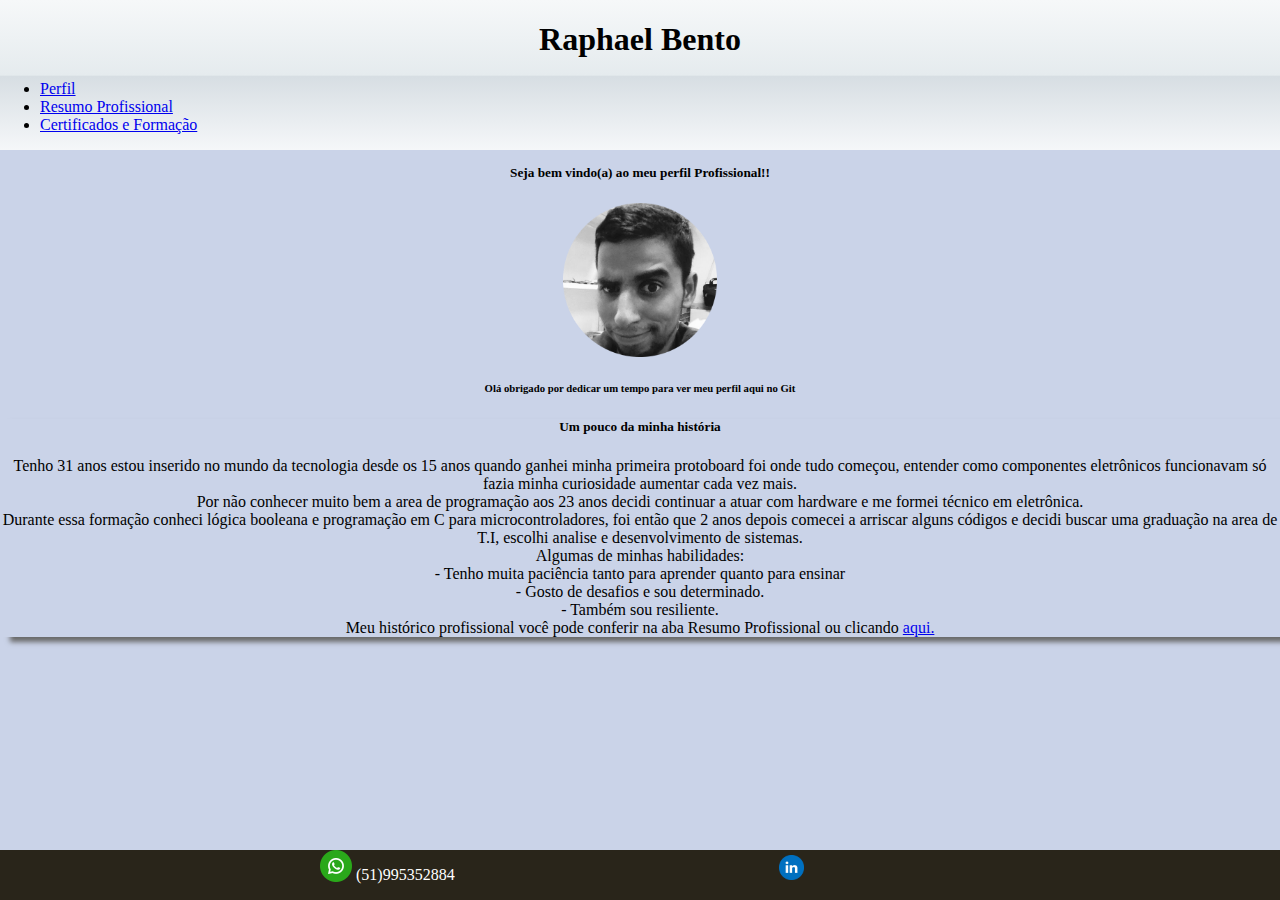
==== index.html @ a23d96d4 "começo do modal nos cards" ====
<!DOCTYPE html>
<html lang="pt-br">
    <head>
        <meta charset="utf-8">
        <meta name="viewport" content="width=device-width, initial-scale=1.0">
        <title>Raphael Bento</title>
        <link rel="icon" type="image/x-icon" href="Assets/Imagens/lampada.png">
        <link rel="stylesheet" href="Assets/Css/EstiloIndex.css">
        <link href="https://cdn.jsdelivr.net/npm/bootstrap@5.0.2/dist/css/bootstrap.min.css" rel="stylesheet" integrity="sha384-EVSTQN3/azprG1Anm3QDgpJLIm9Nao0Yz1ztcQTwFspd3yD65VohhpuuCOmLASjC" crossorigin="anonymous">
      </head>
<body>
  <div class="box">
    <div class="header">
    
        <h1 id="tituloPagina">Raphael Bento</h1>
        <ul class="nav nav-tabs nav justify-content-center">
          <li class="nav-item">
            <a class="nav-link active" href="index.html">Perfil</a>
          </li>
          <li class="nav-item">
            <a class="nav-link" href="ResumoPro.html">Resumo Profissional</a>
          </li>
          <li class="nav-item">
            <a class="nav-link" href="https://www.youtube.com/">Certificados e Formação</a>
          </li>
         
        </ul>
        
    </div>

    <div class="content">
  
    <h5 id="SubTitle">Seja bem vindo(a) ao meu perfil Profissional!!</h5>
    <div class="center">
      <img src="Assets/Imagens/FotoCircular.png" alt="Foto_Perfil" id="FotoPerf" >
    </div>
      <h6 style="text-align: center;">Olá obrigado por dedicar um tempo para ver meu perfil aqui no Git</h6>
     
      <div class="row" id="LineConte">
        <div class="col-sm-8">
          <div class="card" id="CorpCard" >
            <div class="card-body">
              <h5 class="card-title" style="text-align: center;">Um pouco da minha história</h5>
              <p class="card-text" style="text-align: center;">Tenho 31 anos estou inserido no mundo da tecnologia desde os 15 anos quando ganhei minha primeira protoboard
                foi onde tudo começou, entender como componentes eletrônicos funcionavam só fazia minha curiosidade aumentar cada vez mais.<br>
                Por não conhecer muito bem a area de programação aos 23 anos decidi continuar a atuar com hardware e me formei técnico em eletrônica.<br>
                Durante essa formação conheci lógica booleana e programação em C para microcontroladores, foi então que 2 anos depois comecei a arriscar alguns códigos
                e decidi buscar uma graduação na area de T.I, escolhi analise e desenvolvimento de sistemas.<br>
                Algumas de minhas habilidades:<br>
                - Tenho muita paciência tanto para aprender quanto para ensinar<br>
                - Gosto de desafios e sou determinado.<br>
                - Também sou resiliente.
                <br> Meu histórico profissional você pode conferir
                na aba Resumo Profissional ou clicando <a href="ResumoPro.html">aqui.</a> </p>
            </div>
          </div>
        </div>
     
      </div>

    </div>

    <div class="footer">
        <div style="display: inline-block;vertical-align: top;margin-left: 25%;">
         <img src="Assets/Imagens/whatsapp.png" alt="LogoWhatsAPP" >
        </div> 
        <div style="display:inline-block;">
         <p style="color: white;">(51)995352884</p>
        </div>
        <div style="display:inline-block;width:33% ;margin-left: 25%" >
          <a href="https://www.linkedin.com/in/raphael-bento-b37656181/"> <img src="Assets/Imagens/LogoLinkedin.png" alt="Logo linkedin" id="LogoLink"> </a>

        </div>
        

     
    </div>
</div>
 <!-- scripts para usar bootstrap -->
 <script src="https://cdn.jsdelivr.net/npm/bootstrap@5.0.2/dist/js/bootstrap.bundle.min.js" integrity="sha384-MrcW6ZMFYlzcLA8Nl+NtUVF0sA7MsXsP1UyJoMp4YLEuNSfAP+JcXn/tWtIaxVXM" crossorigin="anonymous"></script>
 <script src="https://cdn.jsdelivr.net/npm/@popperjs/core@2.9.2/dist/umd/popper.min.js" integrity="sha384-IQsoLXl5PILFhosVNubq5LC7Qb9DXgDA9i+tQ8Zj3iwWAwPtgFTxbJ8NT4GN1R8p" crossorigin="anonymous"></script>
<script src="https://cdn.jsdelivr.net/npm/bootstrap@5.0.2/dist/js/bootstrap.min.js" integrity="sha384-cVKIPhGWiC2Al4u+LWgxfKTRIcfu0JTxR+EQDz/bgldoEyl4H0zUF0QKbrJ0EcQF" crossorigin="anonymous"></script>
</body>
</html>
---- Assets/Css/EstiloIndex.css ----
body {
    height: 100vh;
    margin: 0
}

.box {
    display: flex;
    flex-flow: column;
    height: 100vh;
}

.box .header {
    flex-grow: 0;
    flex-basis: 10%;
}

.header{
background-size: 50% 100%;
background-position: center;
    /* Permalink - use to edit and share this gradient: https://colorzilla.com/gradient-editor/#f6f8f9+0,e5ebee+50,d7dee3+51,f5f7f9+100;White+Gloss */
background: #f6f8f9; /* Old browsers */
background: -moz-linear-gradient(top,  #f6f8f9 0%, #e5ebee 50%, #d7dee3 51%, #f5f7f9 100%); /* FF3.6-15 */
background: -webkit-linear-gradient(top,  #f6f8f9 0%,#e5ebee 50%,#d7dee3 51%,#f5f7f9 100%); /* Chrome10-25,Safari5.1-6 */
background: linear-gradient(to bottom,  #f6f8f9 0%,#e5ebee 50%,#d7dee3 51%,#f5f7f9 100%); /* W3C, IE10+, FF16+, Chrome26+, Opera12+, Safari7+ */
filter: progid:DXImageTransform.Microsoft.gradient( startColorstr='#f6f8f9', endColorstr='#f5f7f9',GradientType=0 ); /* IE6-9 */

}
.box .content {
    flex-grow: 1;
    flex-basis: auto;
    background-color: #cad3e8;
}

.box .footer {
    flex-grow: 0;
    flex-basis: 15px;
    background-color: #29251a;
    width: 100%;
}

.center {
    margin: auto;
    width: 30%;
    text-align: center;
  }

  #FotoPerf{
    display: block;
  margin-left: auto;
  margin-right: auto;
    width: 40%;
  }

  #tituloPagina{
    text-align: center;
    font-family: "Times New Roman", Times, serif;
  }
  #SubTitle{
    margin-top: 15px;
    text-align: center;
  }
  
  
  #TagSauda{
    text-align: center;
  }

  #LogoLink{
    width: 6%;
   
  }

  #CorpCard{
    box-shadow: 10px 5px 5px #696969;
  }
 
  #LineConte{
    justify-content: center;
    margin-bottom: 25px;
    margin-right: auto;
      margin-left: auto;
  }
 
 
  .flip-card {
    background-color: transparent;
    width: 300px;
    height: 300px;
    perspective: 1000px;
    margin-left: 10px;

}

.flip-card-inner {
    position: relative;
    width: 100%;
    height: 100%;
    text-align: center;
    transition: transform 0.6s;
    transform-style: preserve-3d;
    box-shadow: 0 4px 8px 0 rgba(0,0,0,0.2);
}

.flip-card:hover .flip-card-inner {
    transform: rotateY(180deg);
}

.flip-card-front, .flip-card-back {
    position: absolute;
    width: 100%;
    height: 90%;
    -webkit-backface-visibility: hidden;
    backface-visibility: hidden;
    border-radius: 8px;
}

.flip-card-front {
    background-color: #bbb;
    color: black;

}

.flip-card-back {
    background-color: #2980b9;
    color: white;
    transform: rotateY(180deg);
    height: auto;
   
}

.flex-container {
  display: flex;
  flex-wrap: wrap;
  justify-content: center;
  
}

.flex-container > flip-card {
  background-color: #f1f1f1;
  width: 100px;
  margin: 10px;
  text-align: center;
  line-height: 75px;
  font-size: 30px;
}


#experiencias,#contato{
    margin: 10px;
}

.ImgCard{
    width:300px;
    height:300px;
    border-radius: 8px;
}

.DescrTagP{
    text-align: center;
}

.EspacCard{
  margin: 25px;
}
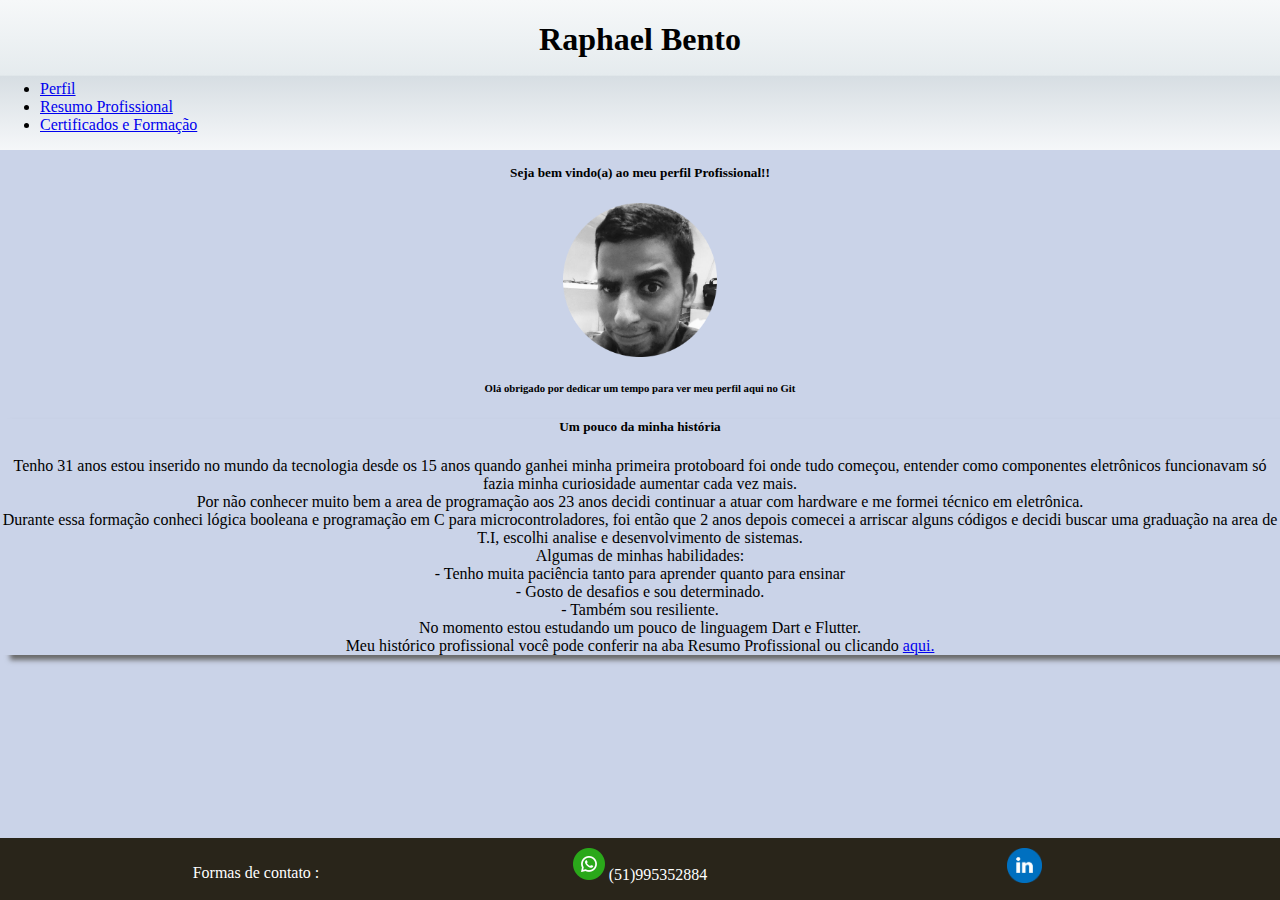
==== commit 283128f5: "alterações finais terminadas" ====
--- a/index.html
+++ b/index.html
@@ -21,7 +21,7 @@
             <a class="nav-link" href="ResumoPro.html">Resumo Profissional</a>
           </li>
           <li class="nav-item">
-            <a class="nav-link" href="https://www.youtube.com/">Certificados e Formação</a>
+            <a class="nav-link" href="Certificado.html">Certificados e Formação</a>
           </li>
          
         </ul>
@@ -50,6 +50,7 @@
                 - Tenho muita paciência tanto para aprender quanto para ensinar<br>
                 - Gosto de desafios e sou determinado.<br>
                 - Também sou resiliente.
+                <br>No momento estou estudando um pouco de linguagem Dart e Flutter.
                 <br> Meu histórico profissional você pode conferir
                 na aba Resumo Profissional ou clicando <a href="ResumoPro.html">aqui.</a> </p>
             </div>
@@ -61,19 +62,20 @@
     </div>
 
     <div class="footer">
-        <div style="display: inline-block;vertical-align: top;margin-left: 25%;">
-         <img src="Assets/Imagens/whatsapp.png" alt="LogoWhatsAPP" >
+      <div class="flex-container">
+        <div class="NotasRodape">
+          <p style="color: white;display:inline-block;">Formas de contato :</p>
+        </div>
+
+        <div  class="NotasRodape">
+             <img src="Assets/Imagens/whatsapp.png" alt="LogoWhatsAPP" style="display:inline-block;">
+             <p style="color: white;display:inline-block;">(51)995352884</p>
         </div> 
-        <div style="display:inline-block;">
-         <p style="color: white;">(51)995352884</p>
+      
+        <div class="NotasRodape">
+          <a href="https://www.linkedin.com/in/raphael-bento-b37656181/"> <img src="Assets/Imagens/LogoLinkedin.png" alt="Logo linkedin" id="LogoLink"> </a>
         </div>
-        <div style="display:inline-block;width:33% ;margin-left: 25%" >
-          <a href="https://www.linkedin.com/in/raphael-bento-b37656181/"> <img src="Assets/Imagens/LogoLinkedin.png" alt="Logo linkedin" id="LogoLink"> </a>
-
-        </div>
-        
-
-     
+      </div>
     </div>
 </div>
  <!-- scripts para usar bootstrap -->
--- a/Assets/Css/EstiloIndex.css
+++ b/Assets/Css/EstiloIndex.css
@@ -15,7 +15,7 @@
     flex-basis: 10%;
 }
 
-.header{
+.header,#HeaderCard{
 background-size: 50% 100%;
 background-position: center;
     /* Permalink - use to edit and share this gradient: https://colorzilla.com/gradient-editor/#f6f8f9+0,e5ebee+50,d7dee3+51,f5f7f9+100;White+Gloss */
@@ -67,14 +67,69 @@
   }
 
   #LogoLink{
-    width: 6%;
+    max-width: 35px;
+    max-height: 55px;
    
   }
+  /* @media only screen and (max-width: 352px) {
+    
+    #LogoLink{
+      width: 100%;
+     
+    }
+  }
+  @media only screen and (max-width: 752px) {
+    
+    #LogoLink{
+      width: 100%;
+     
+    }
+  } */
 
   #CorpCard{
     box-shadow: 10px 5px 5px #696969;
   }
- 
+ #CardBody{
+  box-shadow: 10px 5px 5px #696969;
+  margin-top: 10%;
+  margin-left: 50%;
+  margin-bottom: 5%;
+ }
+ @media only screen and (max-width: 750px) {
+  #CardBody{
+    
+    margin-top: 4%;
+    margin-left: 3%;
+    margin-right: 3%;
+    margin-bottom: 5%;
+  }
+
+ }
+ @media only screen and (max-width: 750px) {
+  #BtnVoltar{
+    width: 27%;
+    position: relative;
+    left: 40%;
+  }
+ }
+
+ @media only screen and (min-width:750px) {
+  #CardBody{
+    margin-top: 10%;
+    margin-left: 3%;
+    margin-right: 3%;
+    margin-bottom: 5%
+  }
+
+ }
+ @media only screen and (min-width:750px) {
+  #BtnVoltar{
+    width: 20%; 
+    position: relative;
+    left: 40%;
+  }
+ }
+
   #LineConte{
     justify-content: center;
     margin-bottom: 25px;
@@ -92,18 +147,10 @@
 
 }
 
-.flip-card-inner {
-    position: relative;
-    width: 100%;
-    height: 100%;
-    text-align: center;
-    transition: transform 0.6s;
-    transform-style: preserve-3d;
-    box-shadow: 0 4px 8px 0 rgba(0,0,0,0.2);
-}
-
-.flip-card:hover .flip-card-inner {
-    transform: rotateY(180deg);
+
+#CardResum{
+  background-color: #FFDEE9;
+                  background-image: linear-gradient(0deg, #FFDEE9 0%, #B5FFFC 100%);
 }
 
 .flip-card-front, .flip-card-back {
@@ -121,13 +168,7 @@
 
 }
 
-.flip-card-back {
-    background-color: #2980b9;
-    color: white;
-    transform: rotateY(180deg);
-    height: auto;
-   
-}
+
 
 .flex-container {
   display: flex;
@@ -162,4 +203,17 @@
 
 .EspacCard{
   margin: 25px;
+}
+ #TextCarg, #Carg,#TextDescri,#TitleDescri,#Periodo,#TextPeriodo{
+  text-align: center;
+ }
+
+
+
+ .flex-container > .NotasRodape {
+  
+  width: 30%;
+  margin-top: 10px;
+  text-align: center;
+ 
 }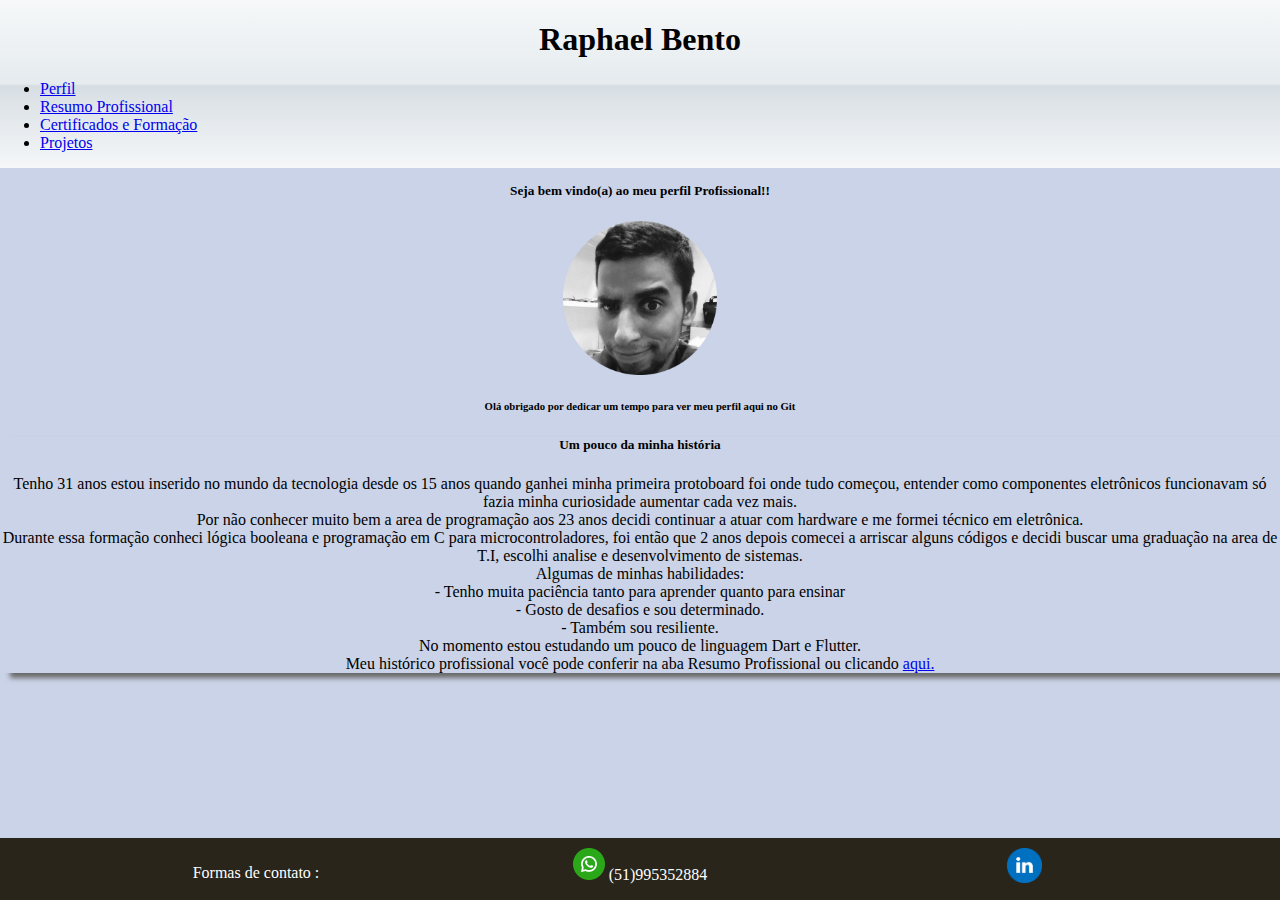
==== commit 3831f903: "Criada página de projetos em manutenção falta adicionar links de projetos" ====
--- a/index.html
+++ b/index.html
@@ -23,7 +23,9 @@
           <li class="nav-item">
             <a class="nav-link" href="Certificado.html">Certificados e Formação</a>
           </li>
-         
+          <li class="nav-item">
+            <a class="nav-link" href="Projetos.html">Projetos</a>
+          </li>
         </ul>
         
     </div>
--- a/Assets/Css/EstiloIndex.css
+++ b/Assets/Css/EstiloIndex.css
@@ -130,6 +130,33 @@
   }
  }
 
+
+ #PagConstruct{
+  height: auto;
+  width:100%; 
+ }
+
+ @media only screen and (max-width:375px) {
+  #PagConstruct{
+    height: 461px;
+    width:100%; 
+  }
+ }
+
+ @media only screen and (min-width:376px) and (max-width:415px) {
+  #PagConstruct{
+    height: 638px;
+    width:100%; 
+  }
+ }
+
+ @media only screen and (min-width:425px) and (max-width:768px) {
+  #PagConstruct{
+    height: 638px;
+    width:100%; 
+  }
+ }
+
   #LineConte{
     justify-content: center;
     margin-bottom: 25px;
@@ -207,9 +234,29 @@
  #TextCarg, #Carg,#TextDescri,#TitleDescri,#Periodo,#TextPeriodo{
   text-align: center;
  }
-
-
-
+ @-webkit-keyframes fadeIn {
+  0% { opacity: 0; }
+  100% { opacity: 1; } 
+  }
+  @-moz-keyframes fadeIn {
+  0% { opacity: 0;}
+  100% { opacity: 1; }
+  }
+  @-o-keyframes fadeIn {
+  0% { opacity: 0; }
+  100% { opacity: 1; }
+  }
+  @keyframes fadeIn {
+  0% { opacity: 0; }
+  100% { opacity: 1; }
+  }
+
+.EspacCard,.card {
+-webkit-animation: fadeIn 3s ease-in-out;
+-moz-animation: fadeIn 3s ease-in-out;
+-o-animation: fadeIn 3s ease-in-out;
+animation: fadeIn 3s ease-in-out;
+}
  .flex-container > .NotasRodape {
   
   width: 30%;
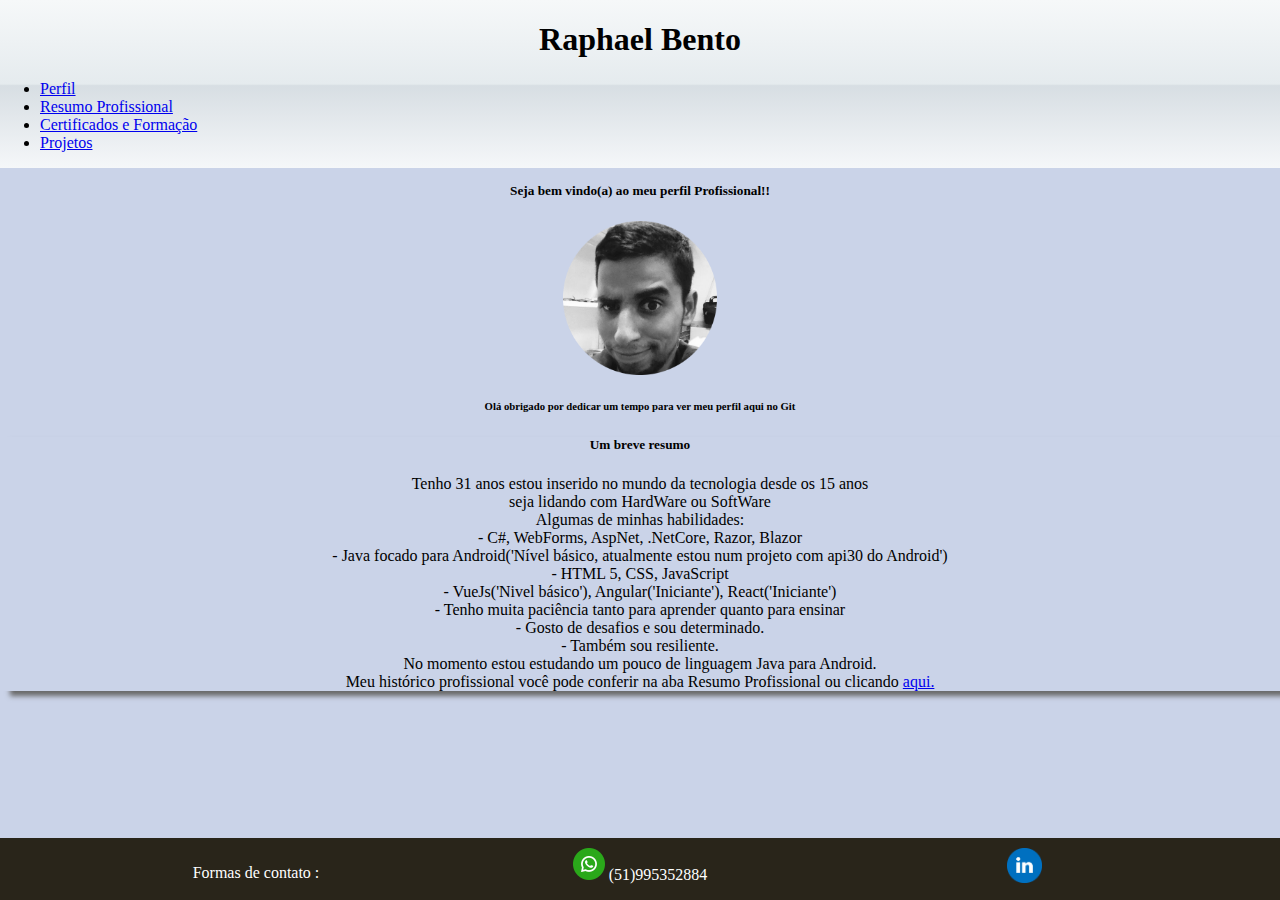
==== commit 0c71f152: "Inclusão de novo card" ====
--- a/index.html
+++ b/index.html
@@ -6,7 +6,14 @@
         <title>Raphael Bento</title>
         <link rel="icon" type="image/x-icon" href="Assets/Imagens/lampada.png">
         <link rel="stylesheet" href="Assets/Css/EstiloIndex.css">
+        <!-- CSS only -->
+<link href="https://cdn.jsdelivr.net/npm/bootstrap@5.2.0/dist/css/bootstrap.min.css" rel="stylesheet" integrity="sha384-gH2yIJqKdNHPEq0n4Mqa/HGKIhSkIHeL5AyhkYV8i59U5AR6csBvApHHNl/vI1Bx" crossorigin="anonymous">
         <link href="https://cdn.jsdelivr.net/npm/bootstrap@5.0.2/dist/css/bootstrap.min.css" rel="stylesheet" integrity="sha384-EVSTQN3/azprG1Anm3QDgpJLIm9Nao0Yz1ztcQTwFspd3yD65VohhpuuCOmLASjC" crossorigin="anonymous">
+       <!-- scripts para usar bootstrap -->
+ <script src="https://cdn.jsdelivr.net/npm/bootstrap@5.0.2/dist/js/bootstrap.bundle.min.js" integrity="sha384-MrcW6ZMFYlzcLA8Nl+NtUVF0sA7MsXsP1UyJoMp4YLEuNSfAP+JcXn/tWtIaxVXM" crossorigin="anonymous"></script>
+ <script src="https://cdn.jsdelivr.net/npm/@popperjs/core@2.9.2/dist/umd/popper.min.js" integrity="sha384-IQsoLXl5PILFhosVNubq5LC7Qb9DXgDA9i+tQ8Zj3iwWAwPtgFTxbJ8NT4GN1R8p" crossorigin="anonymous"></script>
+<script src="https://cdn.jsdelivr.net/npm/bootstrap@5.0.2/dist/js/bootstrap.min.js" integrity="sha384-cVKIPhGWiC2Al4u+LWgxfKTRIcfu0JTxR+EQDz/bgldoEyl4H0zUF0QKbrJ0EcQF" crossorigin="anonymous"></script>
+
       </head>
 <body>
   <div class="box">
@@ -42,17 +49,18 @@
         <div class="col-sm-8">
           <div class="card" id="CorpCard" >
             <div class="card-body">
-              <h5 class="card-title" style="text-align: center;">Um pouco da minha história</h5>
-              <p class="card-text" style="text-align: center;">Tenho 31 anos estou inserido no mundo da tecnologia desde os 15 anos quando ganhei minha primeira protoboard
-                foi onde tudo começou, entender como componentes eletrônicos funcionavam só fazia minha curiosidade aumentar cada vez mais.<br>
-                Por não conhecer muito bem a area de programação aos 23 anos decidi continuar a atuar com hardware e me formei técnico em eletrônica.<br>
-                Durante essa formação conheci lógica booleana e programação em C para microcontroladores, foi então que 2 anos depois comecei a arriscar alguns códigos
-                e decidi buscar uma graduação na area de T.I, escolhi analise e desenvolvimento de sistemas.<br>
+              <h5 class="card-title" style="text-align: center;">Um breve resumo</h5>
+              <p class="card-text" style="text-align: center;">Tenho 31 anos estou inserido no mundo da tecnologia desde os 15 anos<br>
+                seja lidando com HardWare ou SoftWare<br>
                 Algumas de minhas habilidades:<br>
+                - C#, WebForms, AspNet, .NetCore, Razor, Blazor  <br>
+                - Java focado para Android('Nível básico, atualmente estou num projeto com api30 do Android')<br>
+                - HTML 5, CSS, JavaScript <br>
+                - VueJs('Nivel básico'), Angular('Iniciante'), React('Iniciante')<br>
                 - Tenho muita paciência tanto para aprender quanto para ensinar<br>
                 - Gosto de desafios e sou determinado.<br>
                 - Também sou resiliente.
-                <br>No momento estou estudando um pouco de linguagem Dart e Flutter.
+                <br>No momento estou estudando um pouco de linguagem Java para Android.
                 <br> Meu histórico profissional você pode conferir
                 na aba Resumo Profissional ou clicando <a href="ResumoPro.html">aqui.</a> </p>
             </div>
@@ -60,7 +68,7 @@
         </div>
      
       </div>
-
+   
     </div>
 
     <div class="footer">
@@ -77,12 +85,12 @@
         <div class="NotasRodape">
           <a href="https://www.linkedin.com/in/raphael-bento-b37656181/"> <img src="Assets/Imagens/LogoLinkedin.png" alt="Logo linkedin" id="LogoLink"> </a>
         </div>
+
+    
       </div>
     </div>
 </div>
- <!-- scripts para usar bootstrap -->
- <script src="https://cdn.jsdelivr.net/npm/bootstrap@5.0.2/dist/js/bootstrap.bundle.min.js" integrity="sha384-MrcW6ZMFYlzcLA8Nl+NtUVF0sA7MsXsP1UyJoMp4YLEuNSfAP+JcXn/tWtIaxVXM" crossorigin="anonymous"></script>
- <script src="https://cdn.jsdelivr.net/npm/@popperjs/core@2.9.2/dist/umd/popper.min.js" integrity="sha384-IQsoLXl5PILFhosVNubq5LC7Qb9DXgDA9i+tQ8Zj3iwWAwPtgFTxbJ8NT4GN1R8p" crossorigin="anonymous"></script>
-<script src="https://cdn.jsdelivr.net/npm/bootstrap@5.0.2/dist/js/bootstrap.min.js" integrity="sha384-cVKIPhGWiC2Al4u+LWgxfKTRIcfu0JTxR+EQDz/bgldoEyl4H0zUF0QKbrJ0EcQF" crossorigin="anonymous"></script>
+
+</script>
 </body>
 </html>--- a/Assets/Css/EstiloIndex.css
+++ b/Assets/Css/EstiloIndex.css
@@ -263,4 +263,49 @@
   margin-top: 10px;
   text-align: center;
  
+}
+
+.vira-card {
+  background-color: transparent;
+  width: 250px;
+  height: 300px;
+  perspective: 1000px;
+  margin: 25px;
+  padding: 8px;
+}
+
+.vira-card-inner {
+  position: relative;
+  width: 100%;
+  height: 100%;
+  text-align: center;
+  transition: transform 0.6s;
+  transform-style: preserve-3d;
+  box-shadow: 0 4px 8px 0 rgba(0,0,0,0.2);
+ 
+}
+.vira-card:hover .vira-card-inner {
+  transform: rotateY(180deg);
+}
+.vira-card-front, .vira-card-back {
+  position: absolute;
+  width: 100%;
+  height: 100%;
+  -webkit-backface-visibility: hidden;
+  backface-visibility: hidden;
+  border-radius: 8px;
+ 
+}
+.vira-card-front {
+  background-color: #FFDEE9;
+  background-image: linear-gradient(0deg, #FFDEE9 0%, #B5FFFC 100%);
+  color: black;
+  
+}
+.vira-card-back {
+  background-color: #FFDEE9;
+  background-image: linear-gradient(0deg, #FFDEE9 0%, #B5FFFC 100%);
+ height: 300px;
+  transform: rotateY(180deg);
+ 
 }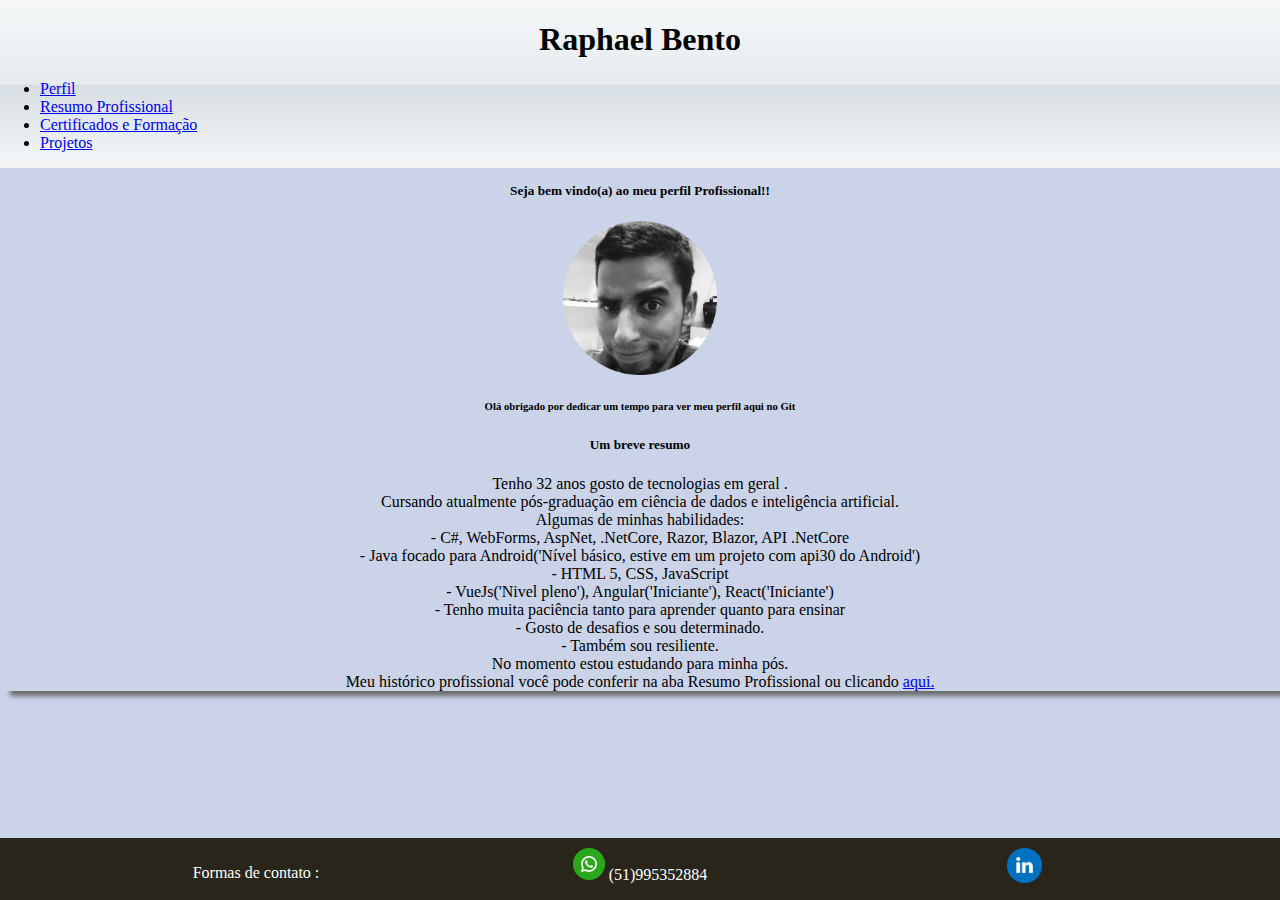
==== commit f4de5990: "Atualização aplicadas 14/05/2023" ====
--- a/index.html
+++ b/index.html
@@ -50,17 +50,18 @@
           <div class="card" id="CorpCard" >
             <div class="card-body">
               <h5 class="card-title" style="text-align: center;">Um breve resumo</h5>
-              <p class="card-text" style="text-align: center;">Tenho 31 anos estou inserido no mundo da tecnologia desde os 15 anos<br>
-                seja lidando com HardWare ou SoftWare<br>
+              <p class="card-text" style="text-align: center;">Tenho 32 anos gosto de tecnologias em geral .<br>
+                Cursando atualmente pós-graduação em ciência de dados e inteligência artificial.<br>
+      
                 Algumas de minhas habilidades:<br>
-                - C#, WebForms, AspNet, .NetCore, Razor, Blazor  <br>
-                - Java focado para Android('Nível básico, atualmente estou num projeto com api30 do Android')<br>
+                - C#, WebForms, AspNet, .NetCore, Razor, Blazor, API .NetCore  <br>
+                - Java focado para Android('Nível básico, estive em um projeto com api30 do Android')<br>
                 - HTML 5, CSS, JavaScript <br>
-                - VueJs('Nivel básico'), Angular('Iniciante'), React('Iniciante')<br>
+                - VueJs('Nivel pleno'), Angular('Iniciante'), React('Iniciante')<br>
                 - Tenho muita paciência tanto para aprender quanto para ensinar<br>
                 - Gosto de desafios e sou determinado.<br>
                 - Também sou resiliente.
-                <br>No momento estou estudando um pouco de linguagem Java para Android.
+                <br>No momento estou estudando para minha pós.
                 <br> Meu histórico profissional você pode conferir
                 na aba Resumo Profissional ou clicando <a href="ResumoPro.html">aqui.</a> </p>
             </div>
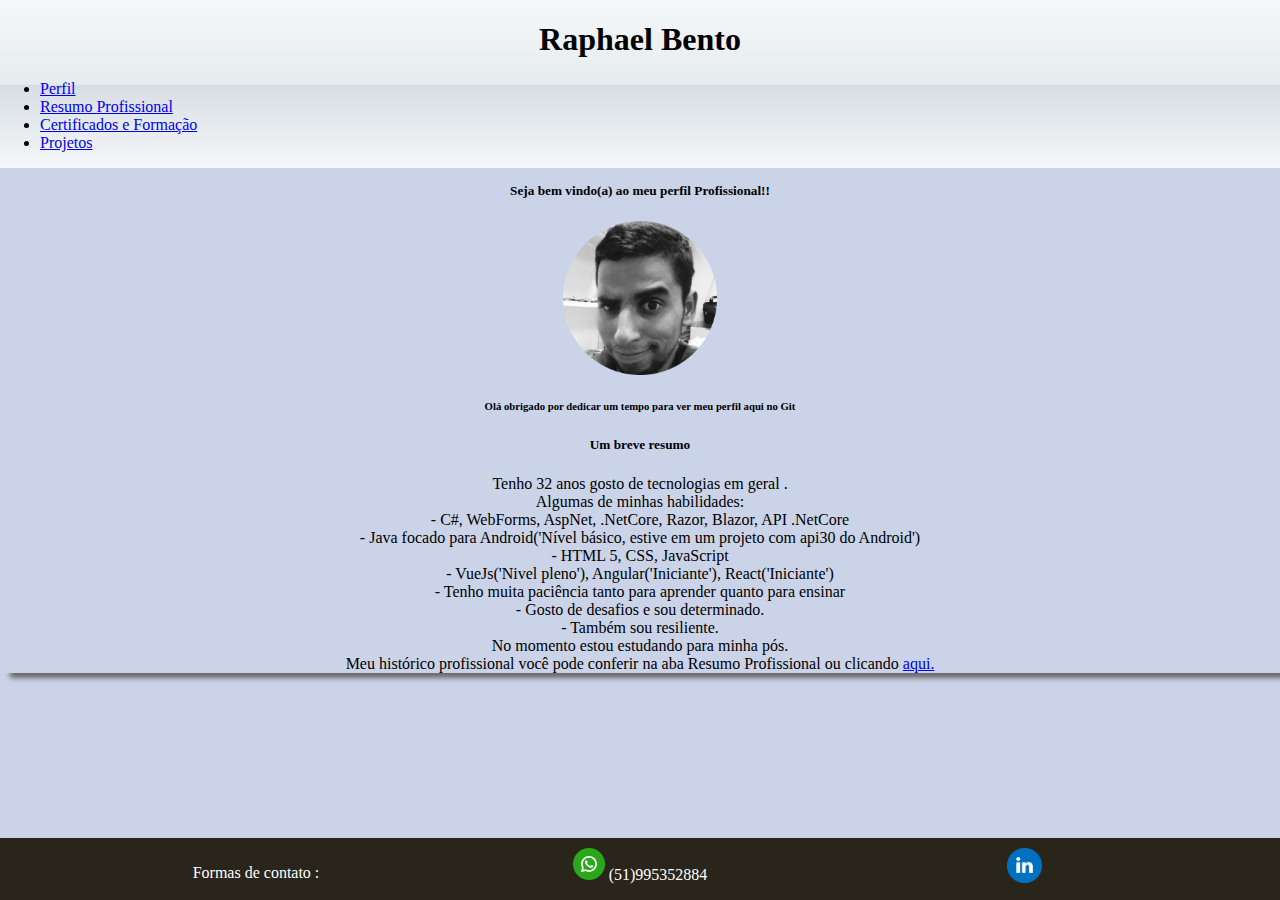
==== commit 46037c97: "Alteração de cursando do index" ====
--- a/index.html
+++ b/index.html
@@ -51,7 +51,6 @@
             <div class="card-body">
               <h5 class="card-title" style="text-align: center;">Um breve resumo</h5>
               <p class="card-text" style="text-align: center;">Tenho 32 anos gosto de tecnologias em geral .<br>
-                Cursando atualmente pós-graduação em ciência de dados e inteligência artificial.<br>
       
                 Algumas de minhas habilidades:<br>
                 - C#, WebForms, AspNet, .NetCore, Razor, Blazor, API .NetCore  <br>
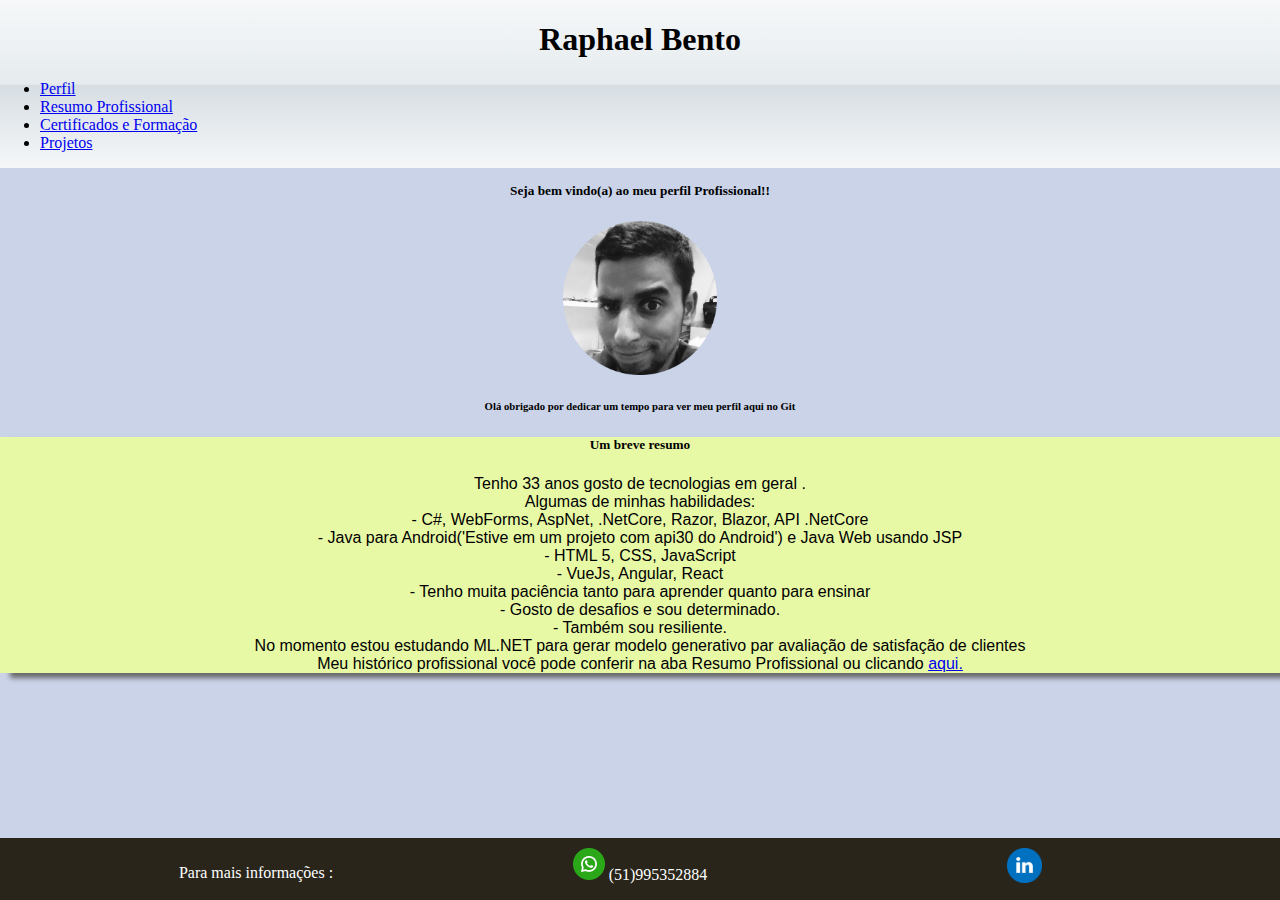
==== commit d5f42bd1: "Adicionado Libras no site, e atualização de conteudo" ====
--- a/index.html
+++ b/index.html
@@ -1,96 +1,118 @@
 <!DOCTYPE html>
 <html lang="pt-br">
-    <head>
-        <meta charset="utf-8">
-        <meta name="viewport" content="width=device-width, initial-scale=1.0">
-        <title>Raphael Bento</title>
-        <link rel="icon" type="image/x-icon" href="Assets/Imagens/lampada.png">
-        <link rel="stylesheet" href="Assets/Css/EstiloIndex.css">
-        <!-- CSS only -->
-<link href="https://cdn.jsdelivr.net/npm/bootstrap@5.2.0/dist/css/bootstrap.min.css" rel="stylesheet" integrity="sha384-gH2yIJqKdNHPEq0n4Mqa/HGKIhSkIHeL5AyhkYV8i59U5AR6csBvApHHNl/vI1Bx" crossorigin="anonymous">
-        <link href="https://cdn.jsdelivr.net/npm/bootstrap@5.0.2/dist/css/bootstrap.min.css" rel="stylesheet" integrity="sha384-EVSTQN3/azprG1Anm3QDgpJLIm9Nao0Yz1ztcQTwFspd3yD65VohhpuuCOmLASjC" crossorigin="anonymous">
-       <!-- scripts para usar bootstrap -->
- <script src="https://cdn.jsdelivr.net/npm/bootstrap@5.0.2/dist/js/bootstrap.bundle.min.js" integrity="sha384-MrcW6ZMFYlzcLA8Nl+NtUVF0sA7MsXsP1UyJoMp4YLEuNSfAP+JcXn/tWtIaxVXM" crossorigin="anonymous"></script>
- <script src="https://cdn.jsdelivr.net/npm/@popperjs/core@2.9.2/dist/umd/popper.min.js" integrity="sha384-IQsoLXl5PILFhosVNubq5LC7Qb9DXgDA9i+tQ8Zj3iwWAwPtgFTxbJ8NT4GN1R8p" crossorigin="anonymous"></script>
-<script src="https://cdn.jsdelivr.net/npm/bootstrap@5.0.2/dist/js/bootstrap.min.js" integrity="sha384-cVKIPhGWiC2Al4u+LWgxfKTRIcfu0JTxR+EQDz/bgldoEyl4H0zUF0QKbrJ0EcQF" crossorigin="anonymous"></script>
 
-      </head>
+<head>
+  <meta charset="utf-8">
+  <meta name="viewport" content="width=device-width, initial-scale=1.0">
+  <title>Raphael Bento</title>
+  <link rel="icon" type="image/x-icon" href="Assets/Imagens/lampada.png">
+  <link rel="stylesheet" href="Assets/Css/EstiloIndex.css">
+  <!-- CSS only -->
+  <link href="https://cdn.jsdelivr.net/npm/bootstrap@5.2.0/dist/css/bootstrap.min.css" rel="stylesheet"
+    integrity="sha384-gH2yIJqKdNHPEq0n4Mqa/HGKIhSkIHeL5AyhkYV8i59U5AR6csBvApHHNl/vI1Bx" crossorigin="anonymous">
+  <link href="https://cdn.jsdelivr.net/npm/bootstrap@5.0.2/dist/css/bootstrap.min.css" rel="stylesheet"
+    integrity="sha384-EVSTQN3/azprG1Anm3QDgpJLIm9Nao0Yz1ztcQTwFspd3yD65VohhpuuCOmLASjC" crossorigin="anonymous">
+  <!-- scripts para usar bootstrap -->
+  <script src="https://cdn.jsdelivr.net/npm/bootstrap@5.0.2/dist/js/bootstrap.bundle.min.js"
+    integrity="sha384-MrcW6ZMFYlzcLA8Nl+NtUVF0sA7MsXsP1UyJoMp4YLEuNSfAP+JcXn/tWtIaxVXM"
+    crossorigin="anonymous"></script>
+  <script src="https://cdn.jsdelivr.net/npm/@popperjs/core@2.9.2/dist/umd/popper.min.js"
+    integrity="sha384-IQsoLXl5PILFhosVNubq5LC7Qb9DXgDA9i+tQ8Zj3iwWAwPtgFTxbJ8NT4GN1R8p"
+    crossorigin="anonymous"></script>
+  <script src="https://cdn.jsdelivr.net/npm/bootstrap@5.0.2/dist/js/bootstrap.min.js"
+    integrity="sha384-cVKIPhGWiC2Al4u+LWgxfKTRIcfu0JTxR+EQDz/bgldoEyl4H0zUF0QKbrJ0EcQF"
+    crossorigin="anonymous"></script>
+
+</head>
+
 <body>
   <div class="box">
     <div class="header">
-    
-        <h1 id="tituloPagina">Raphael Bento</h1>
-        <ul class="nav nav-tabs nav justify-content-center">
-          <li class="nav-item">
-            <a class="nav-link active" href="index.html">Perfil</a>
-          </li>
-          <li class="nav-item">
-            <a class="nav-link" href="ResumoPro.html">Resumo Profissional</a>
-          </li>
-          <li class="nav-item">
-            <a class="nav-link" href="Certificado.html">Certificados e Formação</a>
-          </li>
-          <li class="nav-item">
-            <a class="nav-link" href="Projetos.html">Projetos</a>
-          </li>
-        </ul>
-        
+
+      <h1 id="tituloPagina">Raphael Bento</h1>
+      <ul class="nav nav-tabs nav justify-content-center">
+        <li class="nav-item">
+          <a class="nav-link active" href="index.html">Perfil</a>
+        </li>
+        <li class="nav-item">
+          <a class="nav-link" href="ResumoPro.html">Resumo Profissional</a>
+        </li>
+        <li class="nav-item">
+          <a class="nav-link" href="Certificado.html">Certificados e Formação</a>
+        </li>
+        <li class="nav-item">
+          <a class="nav-link" href="Projetos.html">Projetos</a>
+        </li>
+      </ul>
+
     </div>
 
     <div class="content">
-  
-    <h5 id="SubTitle">Seja bem vindo(a) ao meu perfil Profissional!!</h5>
-    <div class="center">
-      <img src="Assets/Imagens/FotoCircular.png" alt="Foto_Perfil" id="FotoPerf" >
-    </div>
+
+      <h5 id="SubTitle">Seja bem vindo(a) ao meu perfil Profissional!!</h5>
+      <div class="center">
+        <img src="Assets/Imagens/FotoCircular.png" alt="Foto_Perfil" id="FotoPerf">
+      </div>
       <h6 style="text-align: center;">Olá obrigado por dedicar um tempo para ver meu perfil aqui no Git</h6>
-     
+
       <div class="row" id="LineConte">
         <div class="col-sm-8">
-          <div class="card" id="CorpCard" >
-            <div class="card-body">
+          <div class="card" id="CorpCard">
+            <div class="card-body"  style="background-color: #E8F9A6;">
               <h5 class="card-title" style="text-align: center;">Um breve resumo</h5>
-              <p class="card-text" style="text-align: center;">Tenho 32 anos gosto de tecnologias em geral .<br>
-      
+              <p class="card-text" style="text-align: center;font-family: 'Segoe UI', Tahoma, Geneva, Verdana, sans-serif;">Tenho 33 anos gosto de tecnologias em geral .<br>
+
                 Algumas de minhas habilidades:<br>
-                - C#, WebForms, AspNet, .NetCore, Razor, Blazor, API .NetCore  <br>
-                - Java focado para Android('Nível básico, estive em um projeto com api30 do Android')<br>
+                - C#, WebForms, AspNet, .NetCore, Razor, Blazor, API .NetCore <br>
+                - Java para Android('Estive em um projeto com api30 do Android') e Java Web usando JSP<br>
                 - HTML 5, CSS, JavaScript <br>
-                - VueJs('Nivel pleno'), Angular('Iniciante'), React('Iniciante')<br>
+                - VueJs, Angular, React<br>
                 - Tenho muita paciência tanto para aprender quanto para ensinar<br>
                 - Gosto de desafios e sou determinado.<br>
                 - Também sou resiliente.
-                <br>No momento estou estudando para minha pós.
+                <br>No momento estou estudando ML.NET para gerar modelo generativo par avaliação de satisfação de clientes
                 <br> Meu histórico profissional você pode conferir
-                na aba Resumo Profissional ou clicando <a href="ResumoPro.html">aqui.</a> </p>
+                na aba Resumo Profissional ou clicando <a href="ResumoPro.html">aqui.</a>
+              </p>
             </div>
           </div>
         </div>
-     
+
       </div>
-   
+      <div vw class="enabled">
+        <div vw-access-button class="active"></div>
+        <div vw-plugin-wrapper>
+          <div class="vw-plugin-top-wrapper"></div>
+        </div>
+      </div>
+
     </div>
 
     <div class="footer">
       <div class="flex-container">
         <div class="NotasRodape">
-          <p style="color: white;display:inline-block;">Formas de contato :</p>
+          <p style="color: white;display:inline-block;">Para mais informações :</p>
         </div>
 
-        <div  class="NotasRodape">
-             <img src="Assets/Imagens/whatsapp.png" alt="LogoWhatsAPP" style="display:inline-block;">
-             <p style="color: white;display:inline-block;">(51)995352884</p>
-        </div> 
-      
         <div class="NotasRodape">
-          <a href="https://www.linkedin.com/in/raphael-bento-b37656181/"> <img src="Assets/Imagens/LogoLinkedin.png" alt="Logo linkedin" id="LogoLink"> </a>
+          <img src="Assets/Imagens/whatsapp.png" alt="LogoWhatsAPP" style="display:inline-block;">
+          <p style="color: white;display:inline-block;">(51)995352884</p>
         </div>
 
-    
+        <div class="NotasRodape">
+          <a href="https://www.linkedin.com/in/raphael-bento-b37656181/"> <img src="Assets/Imagens/LogoLinkedin.png"
+              alt="Logo linkedin" id="LogoLink"> </a>
+        </div>
+
+
       </div>
     </div>
-</div>
+  </div>
 
-</script>
+  <script src="https://vlibras.gov.br/app/vlibras-plugin.js"></script>
+  <script>
+    new window.VLibras.Widget('https://vlibras.gov.br/app');
+  </script>
 </body>
+
 </html>